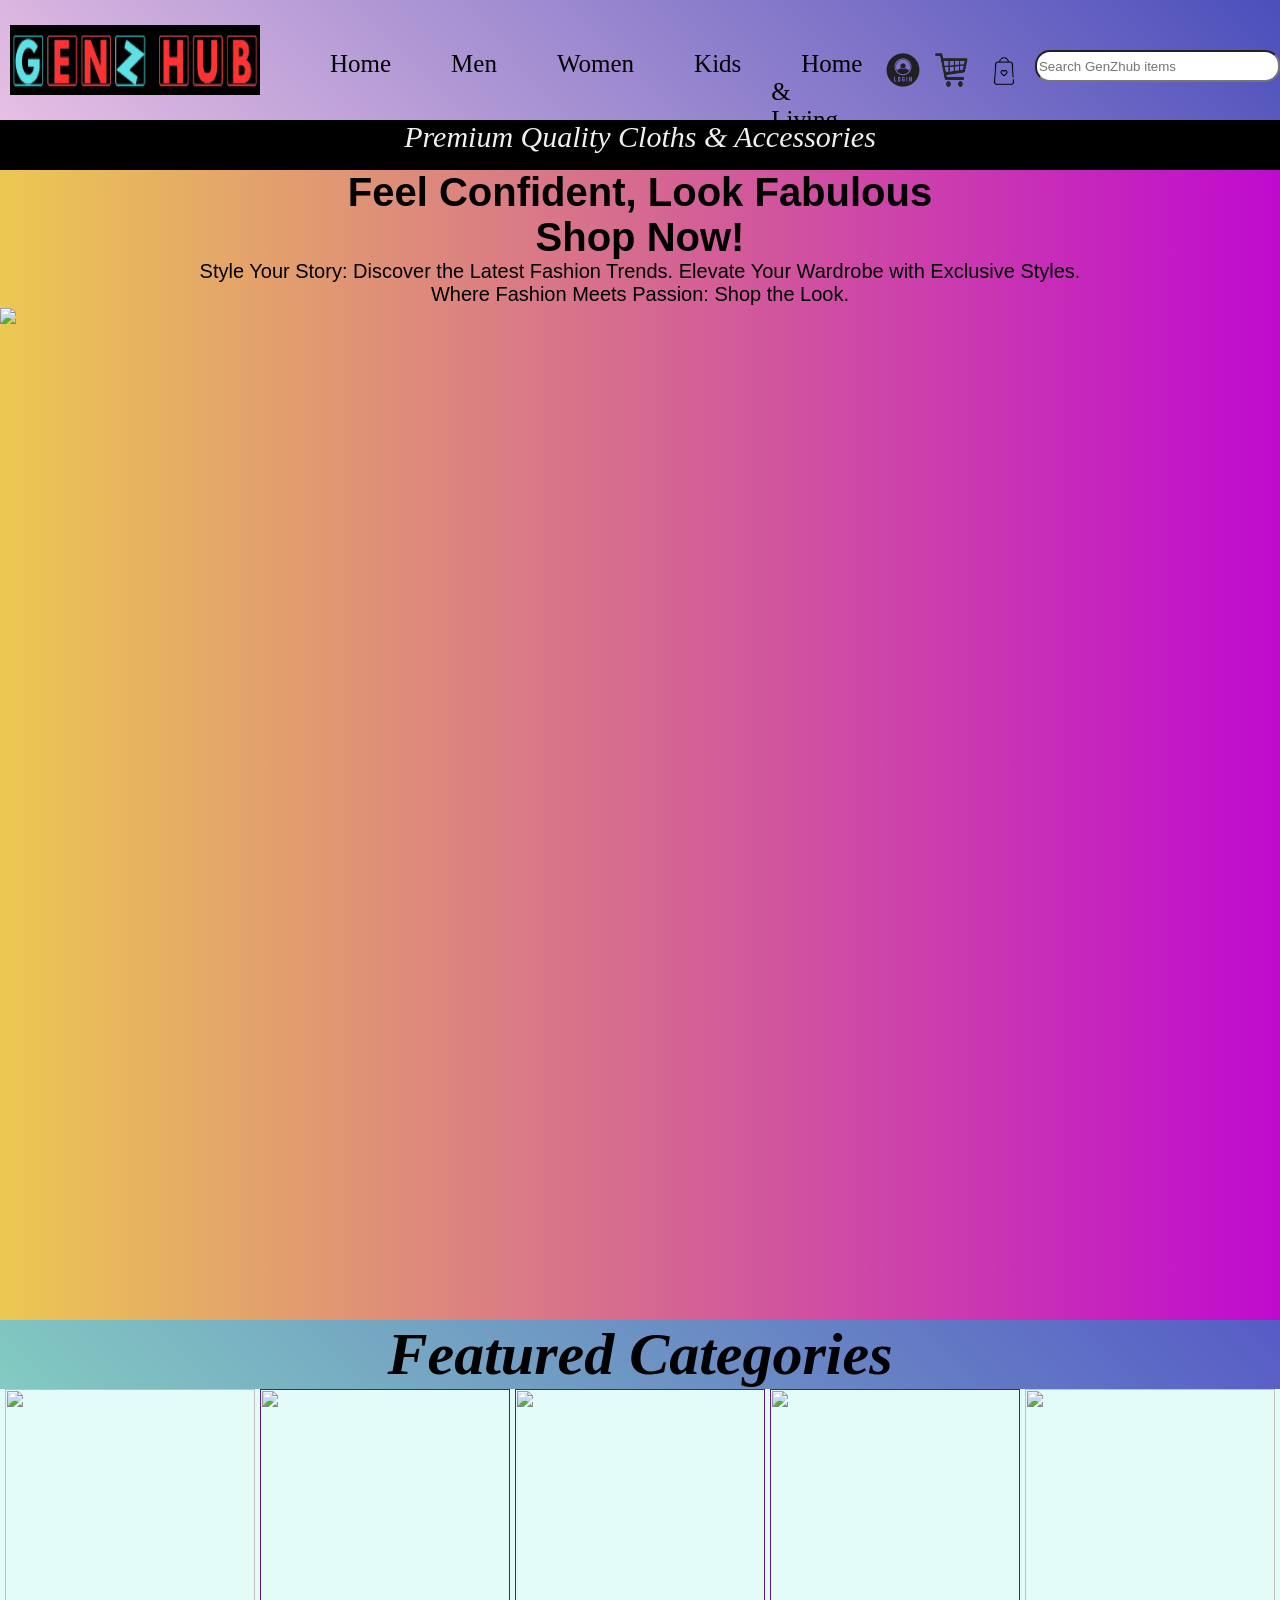
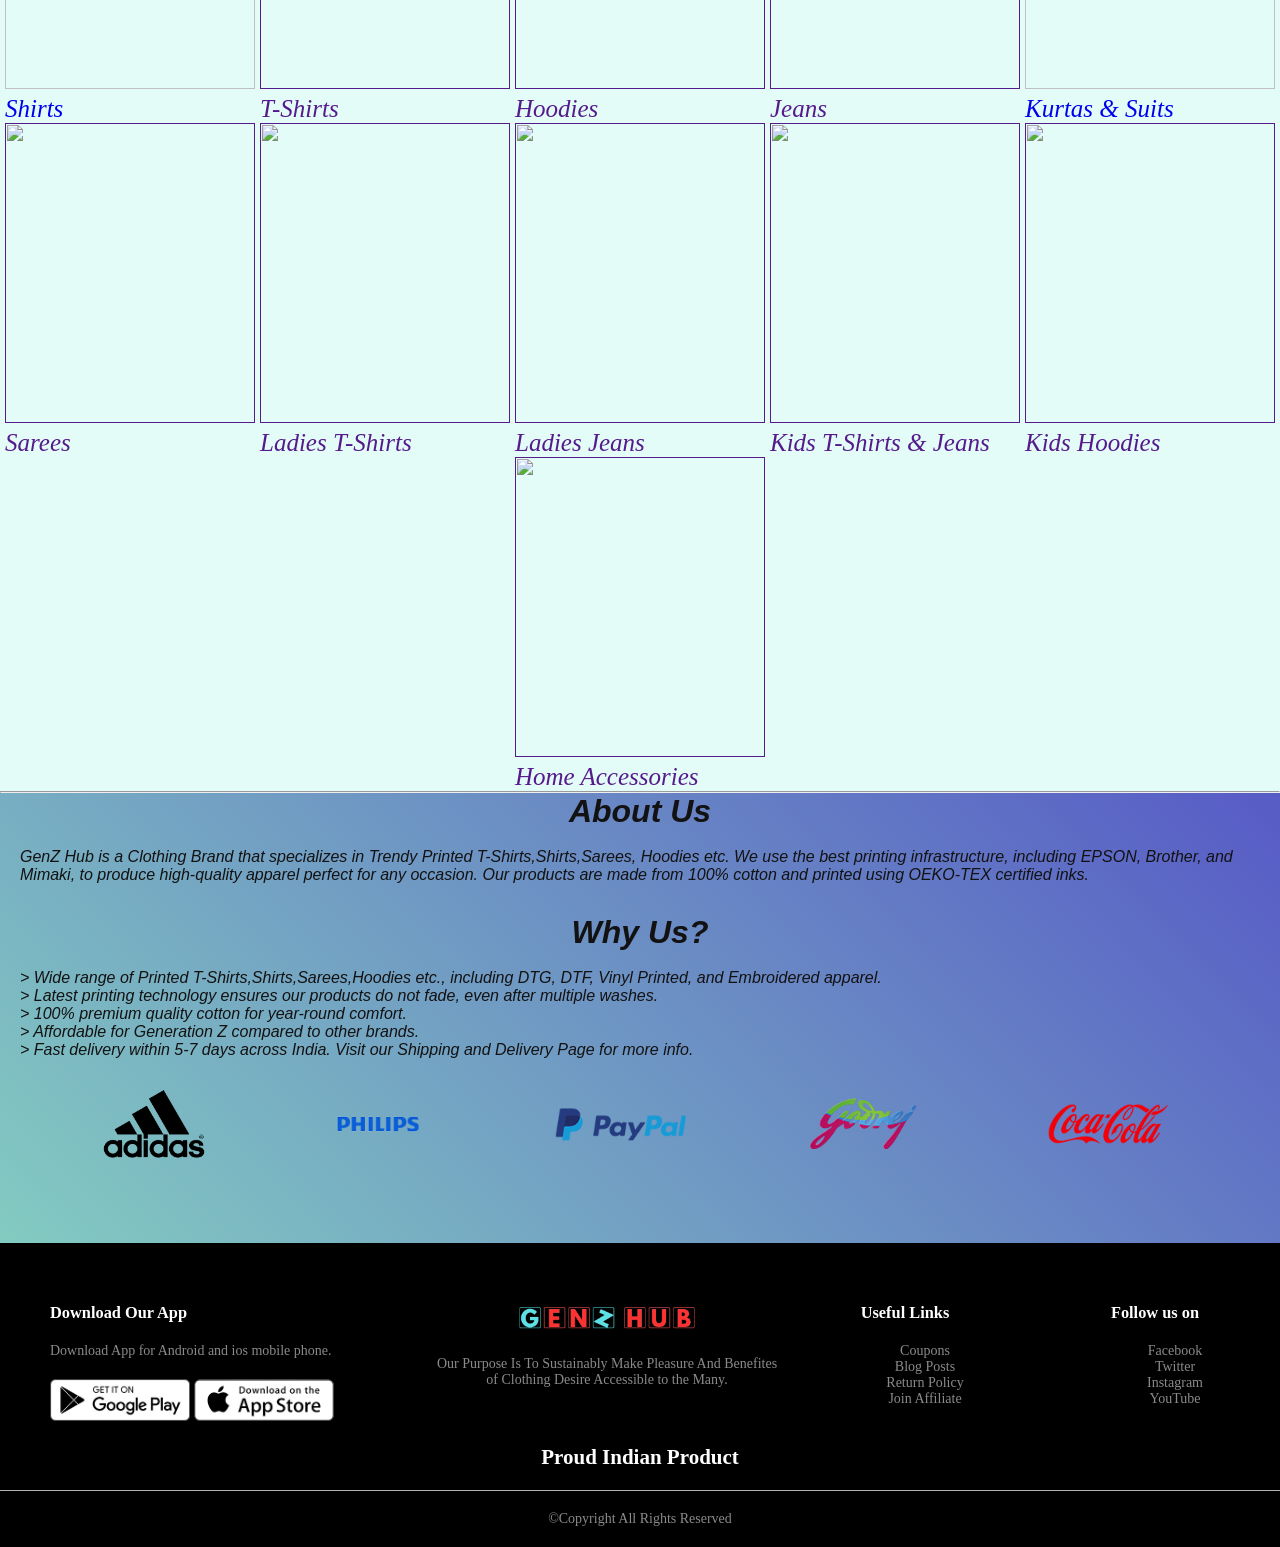
==== index.html @ b33c732b "Update" ====
<!DOCTYPE html>
<html lang="en">

<head>
    <meta charset="UTF-8">
    <meta name="viewport" content="width=device-width, initial-scale=1.0">
    <title>GenZHub - Premium Design T-shirts</title>
    <link rel="stylesheet" href="index.css">
</head>

<body>
    <header id="id1">
        <div id="navbar2">
            <a href="GenZhub.html"><img id="logo" src="5.png"></a>
            <nav>
                <ul id="menu1">
                    <li><a class="home" href="index.html">Home</a></li>
                    <li><a class="home" href="men.html">Men</a></li>
                    <li><a class="home" href="women.html">Women</a></li>
                    <li><a class="home" href="kids.html">Kids</a></li>
                    <li><a class="home" href="home&living.html">Home & Living</a></li>
                </ul>
            </nav>
            <nav>
                <ul id="navbar3">
                    <li><a href="http://localhost/new/">
                            <img src="1.png" width="50">
                        </a></li>
                    <li><a href="my_cart.html">
                            <img src="2.png" width="50" height="50">
                        </a></li>
                    <li><a
                         href="wishlist.html">
                            <img src="3.png" width="52">
                        </a></li>
                </ul>
            </nav>
            <input type="text" id="i1" placeholder="Search GenZhub items">
            <button id="b1">Search</button>
            <a href="http://localhost/new/index.php">Log out</a>
        </div>

    </header>
    <!---------------------main------------------>
    <main id="main">
        <div class="featured">
            <i> Premium Quality Cloths & Accessories</i>
        </div>
        <div class="row">
            <h1 class="id4">Feel Confident, Look Fabulous
                <br>Shop Now!
            </h1>
            <p class="id4">Style Your Story: Discover the Latest Fashion Trends.
                Elevate Your Wardrobe with Exclusive Styles. <br>
                Where Fashion Meets Passion: Shop the Look.</p>
            <img src="6.jpg" width="100%">
        </div>
        <div class="id3">
            <h1><i>Featured Categories</i></h1>
        </div>

        <div id="product-grid">
            <a href="shirts.html">
                <img class="myclass" src="https://m.media-amazon.com/images/I/71+jpJX2+qL._AC_UY1100_.jpg">
                <br>Shirts
            </a>
            <a href="">
                <img class="myclass"
                    src="https://ramrajcotton.in/cdn/shop/products/2_5b94ee48-ebd3-43de-b2f4-6caaf5db71ed.jpg?v=1677143516">
                <br>T-Shirts
            </a>
            <a href="">
                <img class="myclass"
                    src="https://images-eu.ssl-images-amazon.com/images/I/71rmM69WmmL._AC_SR462,693_.jpg">
                <br>Hoodies
            </a>
            <a href="">
                <img class="myclass" src="https://www.tistabene.com/cdn/shop/products/MJS-0018A.jpg?v=1694077964">
                <br>Jeans
            </a>
            <a href="kurta.html">
                <img class="myclass"
                    src="https://cdn.shopify.com/s/files/1/0341/4805/7228/files/img_1_1_2d944383-11a7-46da-ab8d-4f90c5c8c92b.webp?v=1720776813">
                <br>Kurtas & Suits
            </a>
            <a href="">
                <img class="myclass"
                    src="https://assets2.andaazfashion.com/media/catalog/product/cache/1/image/800x1200/a12781a7f2ccb3d663f7fd01e1bd2e4e/e/m/embroidered-silk-teal-green-saree-sarv145314-1.jpg">
                <br>Sarees
            </a>
            <a href="">
                <img class="myclass"
                    src="https://www.jiomart.com/images/product/original/rvyj34k1vx/fabflee-women-black-typographic-pure-cotton-tshirt-xs-product-images-rvyj34k1vx-0-202208281447.jpg?im=Resize=(500,630)">
                <br>Ladies T-Shirts
            </a>
            <a href="">
                <img class="myclass" src="https://fcity.in/images/products/41993285/yaoe1_512.jpg">
                <br>Ladies Jeans
            </a>
            <a href="">
                <img class="myclass"
                    src="https://img.tatacliq.com/images/i15//1348Wx2000H/MP000000020275181_1348Wx2000H_202311301240091.jpeg">
                <br>Kids T-Shirts & Jeans
            </a>
            <a href="">
                <img class="myclass" src="https://m.media-amazon.com/images/I/81UfYx4QLkL._AC_UY1100_.jpg">
                <br>Kids Hoodies
            </a>
            <a href="">
                <img class="myclass" src="https://www.worthingcourtblog.com/wp-content/uploads/2022/07/1-1-14.jpg">
                <br>Home Accessories
            </a>
        </div>
        <hr>
        <div id="header4">
            <h1 style="text-align: center;">About Us</h1>
            <br>
            <p class="des">GenZ Hub is a Clothing Brand that specializes in Trendy Printed T-Shirts,Shirts,Sarees,
                Hoodies etc. We
                use the best
                printing infrastructure, including EPSON, Brother, and Mimaki, to produce high-quality apparel perfect
                for
                any occasion. Our products are made from 100% cotton and printed using OEKO-TEX certified inks.</p>

            <h1 style="text-align: center; margin-top: 30px;">Why Us?</h1>
            <br>
            <p class="des">
                > Wide range of Printed T-Shirts,Shirts,Sarees,Hoodies etc., including DTG, DTF, Vinyl Printed, and
                Embroidered
                apparel.<br>
                > Latest printing technology ensures our products do not fade, even after multiple washes.<br>
                > 100% premium quality cotton for year-round comfort.<br>
                > Affordable for Generation Z compared to other brands.<br>
                > Fast delivery within 5-7 days across India. Visit our Shipping and Delivery Page for more info.
            </p>
            <div id="logo1">
                <img src="adidas-logo.png">
                <img src="logo-philips.png" >
                <img src="logo-paypal.png" >
                <img src="logo-godrej.png">
                <img src="logo-coca-cola.png">
            </div>
        </div>
    </main>
    <!------------------- footer ----------------->
    <footer id="footer">
        <div class="container">
            <div class="foot">
                <div class="footer-col-1">
                    <h3>Download Our App</h3>
                    <p>Download App for Android and ios mobile phone.</p>
                    <div class="app-logo">
                        <img src="play-store.png">
                        <img src="app-store.png">
                    </div>
                </div>
                <div class="footer-col-2">
                    <img src="5.png">
                    <p>Our Purpose Is To Sustainably Make Pleasure And Benefites of Clothing Desire Accessible to the
                        Many.</p>
                </div>
                <div class="footer-col-3">
                    <h3>Useful Links</h3>
                    <ul>
                        <li>Coupons</li>
                        <li>Blog Posts</li>
                        <li>Return Policy</li>
                        <li>Join Affiliate</li>
                    </ul>
                </div>
                <div class="footer-col-4">
                    <h3>Follow us on</h3>
                    <ul>
                        <li>Facebook</li>
                        <li>Twitter</li>
                        <li>Instagram</li>
                        <li>YouTube</li>
                    </ul>
                </div>
            </div>
            <h2 id="proud">Proud Indian Product</h2>
            <hr>
            <p class="copyright">&#169;Copyright All Rights Reserved</p>
        </div>

    </footer>
</body>

</html>
---- index.css ----
*{
    margin: 0;
}
#id1{
    width: 100%;
}
#navbar2{
    background-image: linear-gradient(45deg,rgb(231, 191, 227),rgb(75, 79, 187));
    height: 120px;
    display: flex;
    width: 100%;
    justify-content: flex-start;
}
#logo{
    height: 70px;
    width: 250px;
    margin-top: 25px;
    margin-left: 10px;
}
.home{
    text-decoration: none;
    color: black;
    font-size: 25px;
    padding: 30px;
}
#navbar3{
    margin-top: 35px;
    display: flex;
    padding: 10px;
    text-decoration: none;
    color: black;
    padding-right: 5px;
    font-size: 20px;
}
#i1{
    height: 26px;
    margin-top: 50px;
    padding-right: 70px;
    border-radius: 15px;
}
#b1{
    color: rgb(215, 212, 212);
    background-color: rgb(2, 8, 14);
    height: 30px;
    margin-top: 50px ;
    border-radius: 15px;
}
.featured{
    background-color: black;
    color: rgb(242, 239, 239);
    text-align: center;
    height: 50px;
    font-size: 30px;
}
#main{
    background-color: white;
    width: 100%;
}
#header4{
    background-image: linear-gradient(45deg,rgb(131, 203, 193),rgb(87, 91, 198));
    color: rgb(19, 18, 18);
    height: 450px;
    width: 100%;
    font-weight: 500;
    font-style: italic;
    font-family: 'Segoe UI', Tahoma, Geneva, Verdana, sans-serif;
}
#menu1{
    display: flex;
    margin-top: 50px;
}
#product-grid{
    font-size: 25px;
    font-style: italic;
    background-color: rgb(227, 252, 248);
    display: flex;
    width: 100%;
    justify-content:space-evenly;
    flex-wrap: wrap;
}
#product-grid a{
    text-decoration: none;
}
.myclass{
    height: 300px;
    width: 250px;
}
#heading4{
    text-align: left;
    padding-left: 60px;
}
.id4{
    font-family: 'Trebuchet MS', 'Lucida Sans Unicode', 'Lucida Grande', 'Lucida Sans', Arial, sans-serif;
    text-align: center;
}
.row{
    background-image: linear-gradient(90deg,rgb(236, 200, 82),rgb(191, 10, 207));
    font-size: 20px;
    height: 1150px;
}
.id3{
    text-align: center;
    font-size: 30px;
    background-image: linear-gradient(45deg,rgb(131, 203, 193),rgb(87, 91, 198));
}
#footer2{
    height: 300px;
    color: white;
    background-color: black;
}
#footer{
    background: #000;
    color: #8a8a8a;
    font-size: 14px;
    padding: 60px 0 20px;
}
.foot{
    display: flex;
}
#footer p{
    color: #8a8a8a;
}
#footer h3{
    color: #fff;
    margin-bottom: 20px;
}
.footer-col-1,.footer-col-2,.footer-col-3,.footer-col-4{
    min-width: 250px;
    margin-bottom: 20px;
}
.footer-col-1{
    flex-basis: 30%;
    padding-left: 50px;
}
.footer-col-2{
    flex: 1;
    text-align: center;
}
.footer-col-2 img{
    width: 180px;
    margin-bottom: 20px;
}
.footer-col-3,.footer-col-4{
    flex-basis: 10%;
    text-align: center;
}
ul{
    list-style-type:none;
}
.app-logo{
    margin-top: 20px;
}
.app-logo img{
    width: 140px;
}
.container hr{
    border: none;
    background: #b5b5b5;
    height: 1px;
    margin: 20px 0;
}
.copyright{
    text-align: center;
}
#proud{
    text-align: center;
    color: #fff;
}
.des{
    margin-left: 20px;
}
#logo1{
    height: 70px;
    margin-top: 30px;
    width: 100%;
    display: flex;
    justify-content: space-evenly;
}
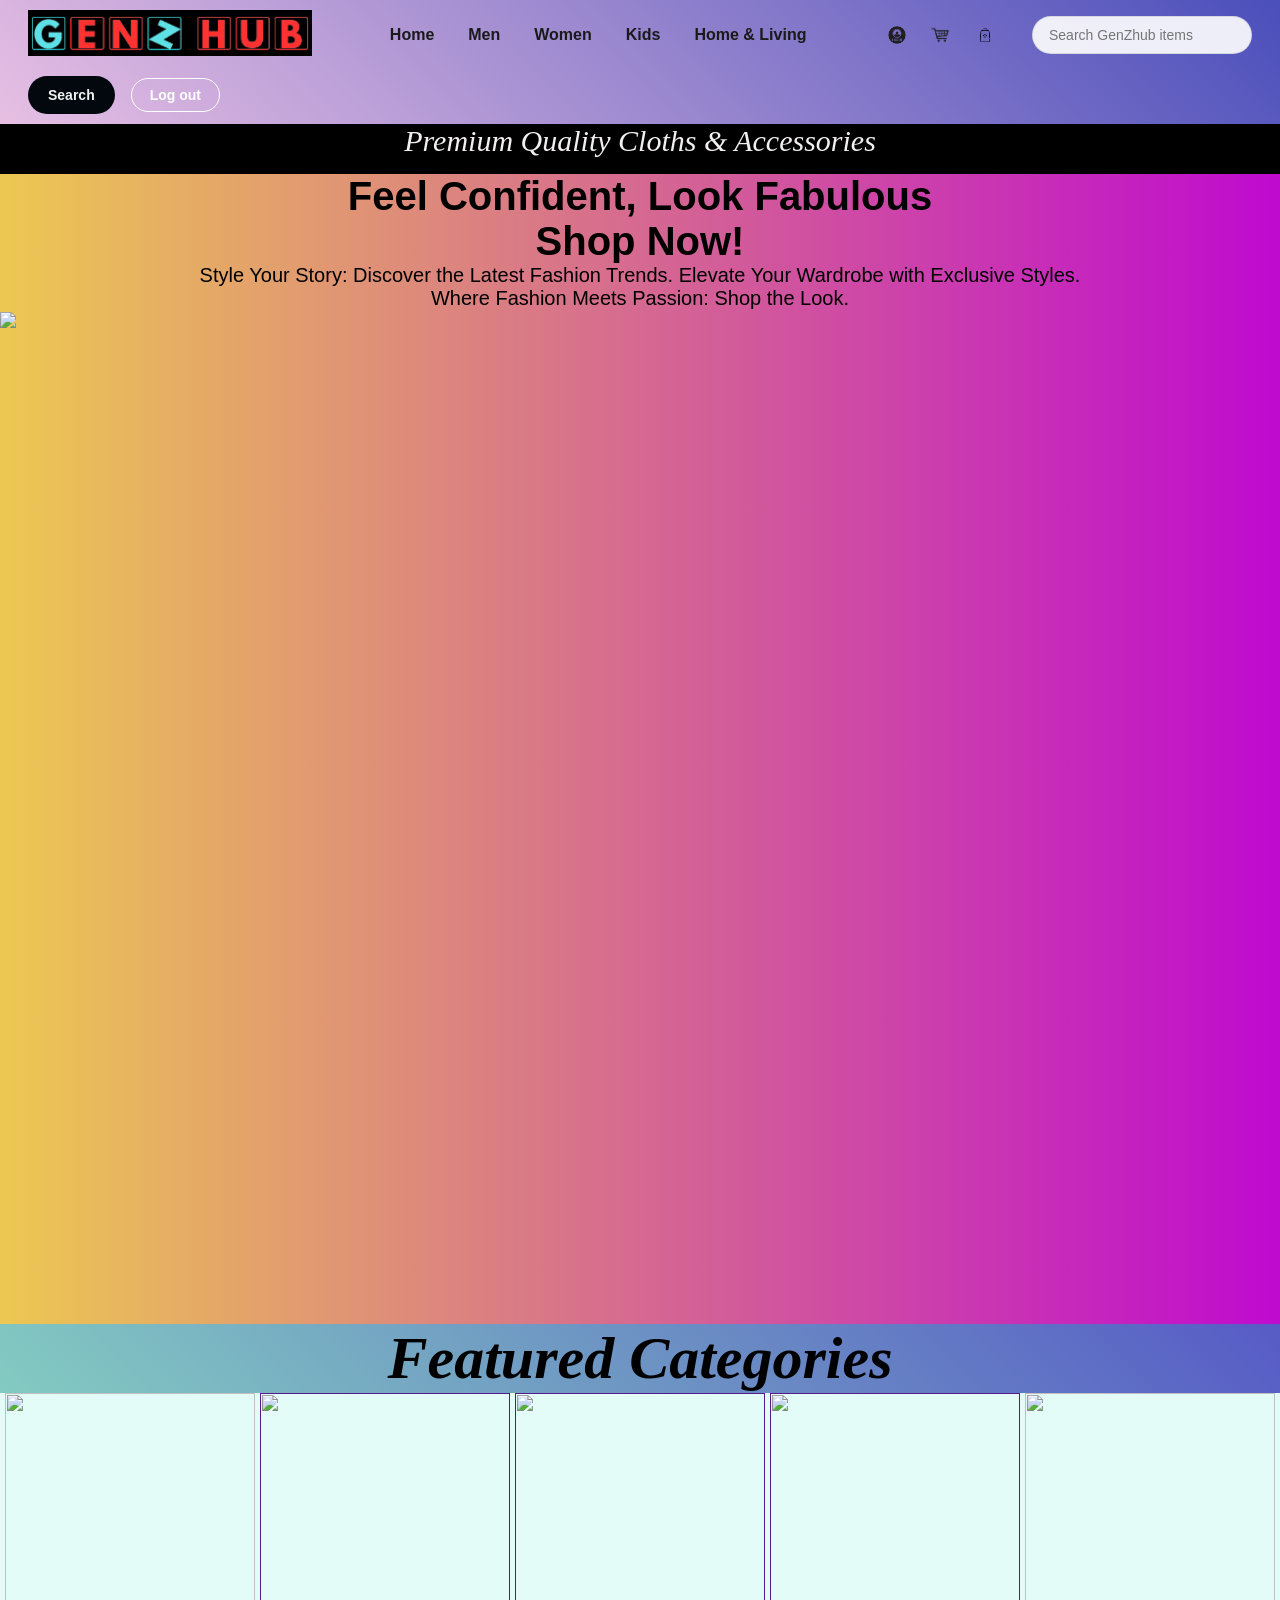
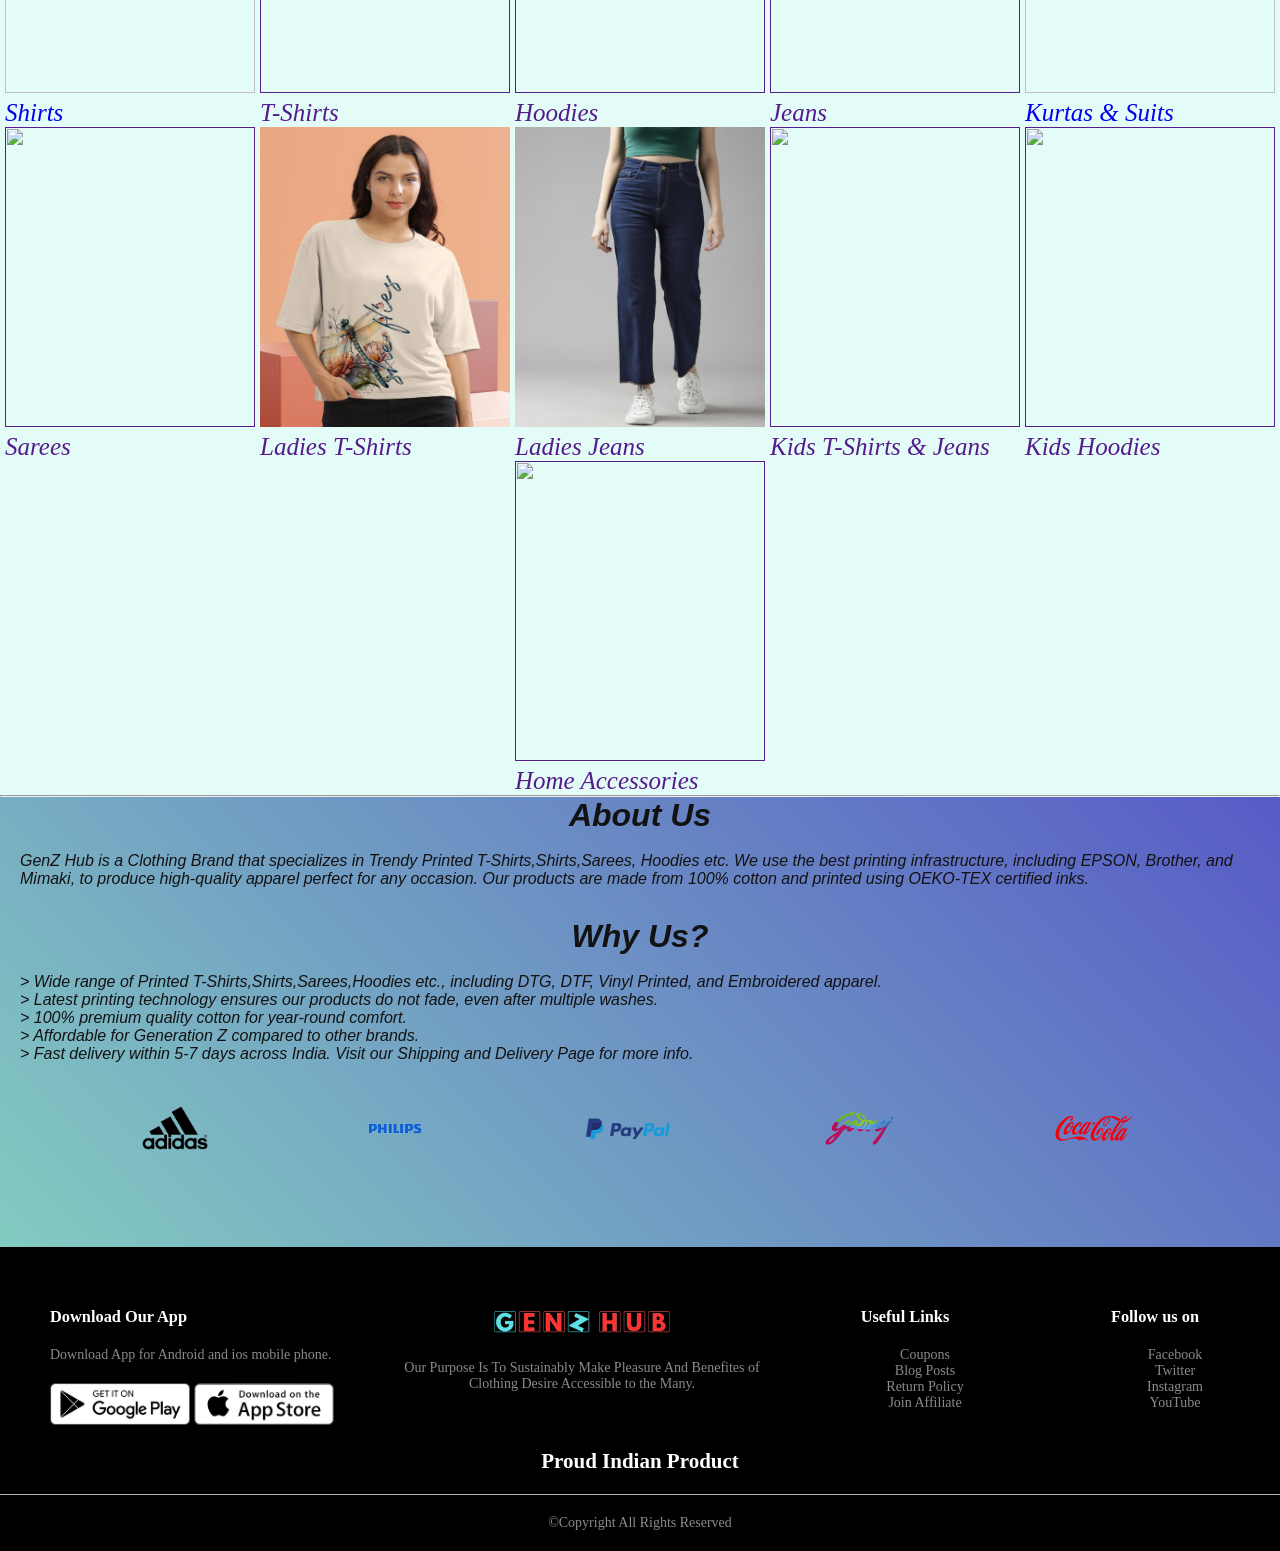
==== commit 114141f6: "Add files via upload" ====
--- a/index.html
+++ b/index.html
@@ -1,189 +1,189 @@
-<!DOCTYPE html>
-<html lang="en">
-
-<head>
-    <meta charset="UTF-8">
-    <meta name="viewport" content="width=device-width, initial-scale=1.0">
-    <title>GenZHub - Premium Design T-shirts</title>
-    <link rel="stylesheet" href="index.css">
-</head>
-
-<body>
-    <header id="id1">
-        <div id="navbar2">
-            <a href="GenZhub.html"><img id="logo" src="5.png"></a>
-            <nav>
-                <ul id="menu1">
-                    <li><a class="home" href="index.html">Home</a></li>
-                    <li><a class="home" href="men.html">Men</a></li>
-                    <li><a class="home" href="women.html">Women</a></li>
-                    <li><a class="home" href="kids.html">Kids</a></li>
-                    <li><a class="home" href="home&living.html">Home & Living</a></li>
-                </ul>
-            </nav>
-            <nav>
-                <ul id="navbar3">
-                    <li><a href="http://localhost/new/">
-                            <img src="1.png" width="50">
-                        </a></li>
-                    <li><a href="my_cart.html">
-                            <img src="2.png" width="50" height="50">
-                        </a></li>
-                    <li><a
-                         href="wishlist.html">
-                            <img src="3.png" width="52">
-                        </a></li>
-                </ul>
-            </nav>
-            <input type="text" id="i1" placeholder="Search GenZhub items">
-            <button id="b1">Search</button>
-            <a href="http://localhost/new/index.php">Log out</a>
-        </div>
-
-    </header>
-    <!---------------------main------------------>
-    <main id="main">
-        <div class="featured">
-            <i> Premium Quality Cloths & Accessories</i>
-        </div>
-        <div class="row">
-            <h1 class="id4">Feel Confident, Look Fabulous
-                <br>Shop Now!
-            </h1>
-            <p class="id4">Style Your Story: Discover the Latest Fashion Trends.
-                Elevate Your Wardrobe with Exclusive Styles. <br>
-                Where Fashion Meets Passion: Shop the Look.</p>
-            <img src="6.jpg" width="100%">
-        </div>
-        <div class="id3">
-            <h1><i>Featured Categories</i></h1>
-        </div>
-
-        <div id="product-grid">
-            <a href="shirts.html">
-                <img class="myclass" src="https://m.media-amazon.com/images/I/71+jpJX2+qL._AC_UY1100_.jpg">
-                <br>Shirts
-            </a>
-            <a href="">
-                <img class="myclass"
-                    src="https://ramrajcotton.in/cdn/shop/products/2_5b94ee48-ebd3-43de-b2f4-6caaf5db71ed.jpg?v=1677143516">
-                <br>T-Shirts
-            </a>
-            <a href="">
-                <img class="myclass"
-                    src="https://images-eu.ssl-images-amazon.com/images/I/71rmM69WmmL._AC_SR462,693_.jpg">
-                <br>Hoodies
-            </a>
-            <a href="">
-                <img class="myclass" src="https://www.tistabene.com/cdn/shop/products/MJS-0018A.jpg?v=1694077964">
-                <br>Jeans
-            </a>
-            <a href="kurta.html">
-                <img class="myclass"
-                    src="https://cdn.shopify.com/s/files/1/0341/4805/7228/files/img_1_1_2d944383-11a7-46da-ab8d-4f90c5c8c92b.webp?v=1720776813">
-                <br>Kurtas & Suits
-            </a>
-            <a href="">
-                <img class="myclass"
-                    src="https://assets2.andaazfashion.com/media/catalog/product/cache/1/image/800x1200/a12781a7f2ccb3d663f7fd01e1bd2e4e/e/m/embroidered-silk-teal-green-saree-sarv145314-1.jpg">
-                <br>Sarees
-            </a>
-            <a href="">
-                <img class="myclass"
-                    src="https://www.jiomart.com/images/product/original/rvyj34k1vx/fabflee-women-black-typographic-pure-cotton-tshirt-xs-product-images-rvyj34k1vx-0-202208281447.jpg?im=Resize=(500,630)">
-                <br>Ladies T-Shirts
-            </a>
-            <a href="">
-                <img class="myclass" src="https://fcity.in/images/products/41993285/yaoe1_512.jpg">
-                <br>Ladies Jeans
-            </a>
-            <a href="">
-                <img class="myclass"
-                    src="https://img.tatacliq.com/images/i15//1348Wx2000H/MP000000020275181_1348Wx2000H_202311301240091.jpeg">
-                <br>Kids T-Shirts & Jeans
-            </a>
-            <a href="">
-                <img class="myclass" src="https://m.media-amazon.com/images/I/81UfYx4QLkL._AC_UY1100_.jpg">
-                <br>Kids Hoodies
-            </a>
-            <a href="">
-                <img class="myclass" src="https://www.worthingcourtblog.com/wp-content/uploads/2022/07/1-1-14.jpg">
-                <br>Home Accessories
-            </a>
-        </div>
-        <hr>
-        <div id="header4">
-            <h1 style="text-align: center;">About Us</h1>
-            <br>
-            <p class="des">GenZ Hub is a Clothing Brand that specializes in Trendy Printed T-Shirts,Shirts,Sarees,
-                Hoodies etc. We
-                use the best
-                printing infrastructure, including EPSON, Brother, and Mimaki, to produce high-quality apparel perfect
-                for
-                any occasion. Our products are made from 100% cotton and printed using OEKO-TEX certified inks.</p>
-
-            <h1 style="text-align: center; margin-top: 30px;">Why Us?</h1>
-            <br>
-            <p class="des">
-                > Wide range of Printed T-Shirts,Shirts,Sarees,Hoodies etc., including DTG, DTF, Vinyl Printed, and
-                Embroidered
-                apparel.<br>
-                > Latest printing technology ensures our products do not fade, even after multiple washes.<br>
-                > 100% premium quality cotton for year-round comfort.<br>
-                > Affordable for Generation Z compared to other brands.<br>
-                > Fast delivery within 5-7 days across India. Visit our Shipping and Delivery Page for more info.
-            </p>
-            <div id="logo1">
-                <img src="adidas-logo.png">
-                <img src="logo-philips.png" >
-                <img src="logo-paypal.png" >
-                <img src="logo-godrej.png">
-                <img src="logo-coca-cola.png">
-            </div>
-        </div>
-    </main>
-    <!------------------- footer ----------------->
-    <footer id="footer">
-        <div class="container">
-            <div class="foot">
-                <div class="footer-col-1">
-                    <h3>Download Our App</h3>
-                    <p>Download App for Android and ios mobile phone.</p>
-                    <div class="app-logo">
-                        <img src="play-store.png">
-                        <img src="app-store.png">
-                    </div>
-                </div>
-                <div class="footer-col-2">
-                    <img src="5.png">
-                    <p>Our Purpose Is To Sustainably Make Pleasure And Benefites of Clothing Desire Accessible to the
-                        Many.</p>
-                </div>
-                <div class="footer-col-3">
-                    <h3>Useful Links</h3>
-                    <ul>
-                        <li>Coupons</li>
-                        <li>Blog Posts</li>
-                        <li>Return Policy</li>
-                        <li>Join Affiliate</li>
-                    </ul>
-                </div>
-                <div class="footer-col-4">
-                    <h3>Follow us on</h3>
-                    <ul>
-                        <li>Facebook</li>
-                        <li>Twitter</li>
-                        <li>Instagram</li>
-                        <li>YouTube</li>
-                    </ul>
-                </div>
-            </div>
-            <h2 id="proud">Proud Indian Product</h2>
-            <hr>
-            <p class="copyright">&#169;Copyright All Rights Reserved</p>
-        </div>
-
-    </footer>
-</body>
-
+<!DOCTYPE html>
+<html lang="en">
+
+<head>
+    <meta charset="UTF-8">
+    <meta name="viewport" content="width=device-width, initial-scale=1.0">
+    <title>GenZHub - Premium Design T-shirts</title>
+    <link rel="stylesheet" href="index.css">
+</head>
+
+<body>
+    <header id="id1">
+        <div id="navbar2">
+            <a href="GenZhub.html"><img id="logo" src="5.png"></a>
+            <nav>
+                <ul id="menu1">
+                    <li><a class="home" href="index.html">Home</a></li>
+                    <li><a class="home" href="men.html">Men</a></li>
+                    <li><a class="home" href="women.html">Women</a></li>
+                    <li><a class="home" href="kids.html">Kids</a></li>
+                    <li><a class="home" href="home&living.html">Home & Living</a></li>
+                </ul>
+            </nav>
+            <nav>
+                <ul id="navbar3">
+                    <li><a href="http://localhost/new/">
+                            <img src="1.png" width="50">
+                        </a></li>
+                    <li><a href="my_cart.html">
+                            <img src="2.png" width="50" height="50">
+                        </a></li>
+                    <li><a
+                         href="wishlist.html">
+                            <img src="3.png" width="52">
+                        </a></li>
+                </ul>
+            </nav>
+            <input type="text" id="i1" placeholder="Search GenZhub items">
+            <button id="b1">Search</button>
+            <a href="http://localhost/new/index.php">Log out</a>
+        </div>
+
+    </header>
+    <!---------------------main------------------>
+    <main id="main">
+        <div class="featured">
+            <i> Premium Quality Cloths & Accessories</i>
+        </div>
+        <div class="row">
+            <h1 class="id4">Feel Confident, Look Fabulous
+                <br>Shop Now!
+            </h1>
+            <p class="id4">Style Your Story: Discover the Latest Fashion Trends.
+                Elevate Your Wardrobe with Exclusive Styles. <br>
+                Where Fashion Meets Passion: Shop the Look.</p>
+            <img src="6.jpg" width="100%">
+        </div>
+        <div class="id3">
+            <h1><i>Featured Categories</i></h1>
+        </div>
+
+        <div id="product-grid">
+            <a href="shirts.html">
+                <img class="myclass" src="https://m.media-amazon.com/images/I/71+jpJX2+qL._AC_UY1100_.jpg">
+                <br>Shirts
+            </a>
+            <a href="">
+                <img class="myclass"
+                    src="https://ramrajcotton.in/cdn/shop/products/2_5b94ee48-ebd3-43de-b2f4-6caaf5db71ed.jpg?v=1677143516">
+                <br>T-Shirts
+            </a>
+            <a href="">
+                <img class="myclass"
+                    src="https://images-eu.ssl-images-amazon.com/images/I/71rmM69WmmL._AC_SR462,693_.jpg">
+                <br>Hoodies
+            </a>
+            <a href="">
+                <img class="myclass" src="https://www.tistabene.com/cdn/shop/products/MJS-0018A.jpg?v=1694077964">
+                <br>Jeans
+            </a>
+            <a href="kurta.html">
+                <img class="myclass"
+                    src="https://cdn.shopify.com/s/files/1/0341/4805/7228/files/img_1_1_2d944383-11a7-46da-ab8d-4f90c5c8c92b.webp?v=1720776813">
+                <br>Kurtas & Suits
+            </a>
+            <a href="">
+                <img class="myclass"
+                    src="https://assets2.andaazfashion.com/media/catalog/product/cache/1/image/800x1200/a12781a7f2ccb3d663f7fd01e1bd2e4e/e/m/embroidered-silk-teal-green-saree-sarv145314-1.jpg">
+                <br>Sarees
+            </a>
+            <a href="">
+                <img class="myclass"
+                    src="girls_tshirt.jpg">
+                <br>Ladies T-Shirts
+            </a>
+            <a href="">
+                <img class="myclass" src="ladies_jeans.jpg">
+                <br>Ladies Jeans
+            </a>
+            <a href="">
+                <img class="myclass"
+                    src="https://img.tatacliq.com/images/i15//1348Wx2000H/MP000000020275181_1348Wx2000H_202311301240091.jpeg">
+                <br>Kids T-Shirts & Jeans
+            </a>
+            <a href="">
+                <img class="myclass" src="https://m.media-amazon.com/images/I/81UfYx4QLkL._AC_UY1100_.jpg">
+                <br>Kids Hoodies
+            </a>
+            <a href="">
+                <img class="myclass" src="https://www.worthingcourtblog.com/wp-content/uploads/2022/07/1-1-14.jpg">
+                <br>Home Accessories
+            </a>
+        </div>
+        <hr>
+        <div id="header4">
+            <h1 style="text-align: center;">About Us</h1>
+            <br>
+            <p class="des">GenZ Hub is a Clothing Brand that specializes in Trendy Printed T-Shirts,Shirts,Sarees,
+                Hoodies etc. We
+                use the best
+                printing infrastructure, including EPSON, Brother, and Mimaki, to produce high-quality apparel perfect
+                for
+                any occasion. Our products are made from 100% cotton and printed using OEKO-TEX certified inks.</p>
+
+            <h1 style="text-align: center; margin-top: 30px;">Why Us?</h1>
+            <br>
+            <p class="des">
+                > Wide range of Printed T-Shirts,Shirts,Sarees,Hoodies etc., including DTG, DTF, Vinyl Printed, and
+                Embroidered
+                apparel.<br>
+                > Latest printing technology ensures our products do not fade, even after multiple washes.<br>
+                > 100% premium quality cotton for year-round comfort.<br>
+                > Affordable for Generation Z compared to other brands.<br>
+                > Fast delivery within 5-7 days across India. Visit our Shipping and Delivery Page for more info.
+            </p>
+            <div id="logo1">
+                <img src="adidas-logo.png">
+                <img src="logo-philips.png" >
+                <img src="logo-paypal.png" >
+                <img src="logo-godrej.png">
+                <img src="logo-coca-cola.png">
+            </div>
+        </div>
+    </main>
+    <!------------------- footer ----------------->
+    <footer id="footer">
+        <div class="container">
+            <div class="foot">
+                <div class="footer-col-1">
+                    <h3>Download Our App</h3>
+                    <p>Download App for Android and ios mobile phone.</p>
+                    <div class="app-logo">
+                        <img src="play-store.png">
+                        <img src="app-store.png">
+                    </div>
+                </div>
+                <div class="footer-col-2">
+                    <img src="5.png">
+                    <p>Our Purpose Is To Sustainably Make Pleasure And Benefites of Clothing Desire Accessible to the
+                        Many.</p>
+                </div>
+                <div class="footer-col-3">
+                    <h3>Useful Links</h3>
+                    <ul>
+                        <li>Coupons</li>
+                        <li>Blog Posts</li>
+                        <li>Return Policy</li>
+                        <li>Join Affiliate</li>
+                    </ul>
+                </div>
+                <div class="footer-col-4">
+                    <h3>Follow us on</h3>
+                    <ul>
+                        <li>Facebook</li>
+                        <li>Twitter</li>
+                        <li>Instagram</li>
+                        <li>YouTube</li>
+                    </ul>
+                </div>
+            </div>
+            <h2 id="proud">Proud Indian Product</h2>
+            <hr>
+            <p class="copyright">&#169;Copyright All Rights Reserved</p>
+        </div>
+
+    </footer>
+</body>
+
 </html>
--- a/index.css
+++ b/index.css
@@ -1,179 +1,252 @@
-*{
-    margin: 0;
-}
-#id1{
-    width: 100%;
-}
-#navbar2{
-    background-image: linear-gradient(45deg,rgb(231, 191, 227),rgb(75, 79, 187));
-    height: 120px;
-    display: flex;
-    width: 100%;
-    justify-content: flex-start;
-}
-#logo{
-    height: 70px;
-    width: 250px;
-    margin-top: 25px;
-    margin-left: 10px;
-}
-.home{
-    text-decoration: none;
-    color: black;
-    font-size: 25px;
-    padding: 30px;
-}
-#navbar3{
-    margin-top: 35px;
-    display: flex;
-    padding: 10px;
-    text-decoration: none;
-    color: black;
-    padding-right: 5px;
-    font-size: 20px;
-}
-#i1{
-    height: 26px;
-    margin-top: 50px;
-    padding-right: 70px;
-    border-radius: 15px;
-}
-#b1{
-    color: rgb(215, 212, 212);
-    background-color: rgb(2, 8, 14);
-    height: 30px;
-    margin-top: 50px ;
-    border-radius: 15px;
-}
-.featured{
-    background-color: black;
-    color: rgb(242, 239, 239);
-    text-align: center;
-    height: 50px;
-    font-size: 30px;
-}
-#main{
-    background-color: white;
-    width: 100%;
-}
-#header4{
-    background-image: linear-gradient(45deg,rgb(131, 203, 193),rgb(87, 91, 198));
-    color: rgb(19, 18, 18);
-    height: 450px;
-    width: 100%;
-    font-weight: 500;
-    font-style: italic;
-    font-family: 'Segoe UI', Tahoma, Geneva, Verdana, sans-serif;
-}
-#menu1{
-    display: flex;
-    margin-top: 50px;
-}
-#product-grid{
-    font-size: 25px;
-    font-style: italic;
-    background-color: rgb(227, 252, 248);
-    display: flex;
-    width: 100%;
-    justify-content:space-evenly;
-    flex-wrap: wrap;
-}
-#product-grid a{
-    text-decoration: none;
-}
-.myclass{
-    height: 300px;
-    width: 250px;
-}
-#heading4{
-    text-align: left;
-    padding-left: 60px;
-}
-.id4{
-    font-family: 'Trebuchet MS', 'Lucida Sans Unicode', 'Lucida Grande', 'Lucida Sans', Arial, sans-serif;
-    text-align: center;
-}
-.row{
-    background-image: linear-gradient(90deg,rgb(236, 200, 82),rgb(191, 10, 207));
-    font-size: 20px;
-    height: 1150px;
-}
-.id3{
-    text-align: center;
-    font-size: 30px;
-    background-image: linear-gradient(45deg,rgb(131, 203, 193),rgb(87, 91, 198));
-}
-#footer2{
-    height: 300px;
-    color: white;
-    background-color: black;
-}
-#footer{
-    background: #000;
-    color: #8a8a8a;
-    font-size: 14px;
-    padding: 60px 0 20px;
-}
-.foot{
-    display: flex;
-}
-#footer p{
-    color: #8a8a8a;
-}
-#footer h3{
-    color: #fff;
-    margin-bottom: 20px;
-}
-.footer-col-1,.footer-col-2,.footer-col-3,.footer-col-4{
-    min-width: 250px;
-    margin-bottom: 20px;
-}
-.footer-col-1{
-    flex-basis: 30%;
-    padding-left: 50px;
-}
-.footer-col-2{
-    flex: 1;
-    text-align: center;
-}
-.footer-col-2 img{
-    width: 180px;
-    margin-bottom: 20px;
-}
-.footer-col-3,.footer-col-4{
-    flex-basis: 10%;
-    text-align: center;
-}
-ul{
-    list-style-type:none;
-}
-.app-logo{
-    margin-top: 20px;
-}
-.app-logo img{
-    width: 140px;
-}
-.container hr{
-    border: none;
-    background: #b5b5b5;
-    height: 1px;
-    margin: 20px 0;
-}
-.copyright{
-    text-align: center;
-}
-#proud{
-    text-align: center;
-    color: #fff;
-}
-.des{
-    margin-left: 20px;
-}
-#logo1{
-    height: 70px;
-    margin-top: 30px;
-    width: 100%;
-    display: flex;
-    justify-content: space-evenly;
-}
-
+*{
+    margin: 0;
+    box-sizing: border-box;
+}
+html, body{
+    width: 100%;
+    overflow-x: hidden;
+}
+#id1{
+    width: 100%;
+}
+#navbar2{
+    background-image: linear-gradient(45deg,rgb(231, 191, 227),rgb(75, 79, 187));
+    min-height: 80px;
+    display: flex;
+    flex-wrap: wrap;
+    align-items: center;
+    width: 100%;
+    gap: 16px;
+    padding: 10px 28px;
+    box-shadow: 0 2px 10px rgba(0,0,0,0.15);
+    font-family: 'Segoe UI', Tahoma, Geneva, Verdana, sans-serif;
+}
+#logo{
+    height: 46px;
+    width: auto;
+    margin-right: 6px;
+}
+/* groups everything from the icons onward onto the right side of the bar */
+header nav:nth-of-type(2){
+    margin-left: auto;
+    display: flex;
+    align-items: center;
+}
+.home{
+    text-decoration: none;
+    color: #1a1a1a;
+    font-size: 16px;
+    font-weight: 600;
+    padding: 10px 16px;
+    border-radius: 6px;
+    transition: background-color 0.2s ease, color 0.2s ease;
+}
+.home:hover{
+    background-color: rgba(255,255,255,0.3);
+}
+#menu1{
+    display: flex;
+    align-items: center;
+    margin: 0;
+    flex-wrap: wrap;
+    gap: 2px;
+}
+#navbar3{
+    display: flex;
+    align-items: center;
+    gap: 18px;
+    padding: 0;
+    margin: 0 18px 0 0;
+    list-style: none;
+}
+#navbar3 img{
+    display: block;
+    height: 26px;
+    width: 26px;
+    object-fit: contain;
+    transition: transform 0.2s ease, opacity 0.2s ease;
+    cursor: pointer;
+}
+#navbar3 img:hover{
+    transform: translateY(-2px);
+    opacity: 0.75;
+}
+#i1{
+    height: 38px;
+    width: 220px;
+    padding: 0 16px;
+    border-radius: 19px;
+    border: 1px solid rgba(0,0,0,0.1);
+    background-color: rgba(255,255,255,0.9);
+    font-size: 14px;
+    outline: none;
+    transition: box-shadow 0.2s ease;
+}
+#i1:focus{
+    box-shadow: 0 0 0 2px rgba(75, 79, 187, 0.5);
+}
+#b1{
+    color: #f2f2f2;
+    background-color: rgb(2, 8, 14);
+    height: 38px;
+    padding: 0 20px;
+    border-radius: 19px;
+    border: none;
+    font-size: 14px;
+    font-weight: 600;
+    cursor: pointer;
+    transition: background-color 0.2s ease;
+}
+#b1:hover{
+    background-color: rgb(35, 45, 60);
+}
+header#id1 #navbar2 > a:last-child{
+    color: #fff;
+    text-decoration: none;
+    font-size: 14px;
+    font-weight: 600;
+    padding: 8px 18px;
+    border: 1px solid #fff;
+    border-radius: 19px;
+    transition: background-color 0.2s ease, color 0.2s ease;
+}
+header#id1 #navbar2 > a:last-child:hover{
+    background-color: #fff;
+    color: rgb(75, 79, 187);
+}
+.featured{
+    background-color: black;
+    color: rgb(242, 239, 239);
+    text-align: center;
+    height: 50px;
+    font-size: 30px;
+}
+#main{
+    background-color: white;
+    width: 100%;
+}
+#header4{
+    background-image: linear-gradient(45deg,rgb(131, 203, 193),rgb(87, 91, 198));
+    color: rgb(19, 18, 18);
+    height: 450px;
+    width: 100%;
+    font-weight: 500;
+    font-style: italic;
+    font-family: 'Segoe UI', Tahoma, Geneva, Verdana, sans-serif;
+}
+#product-grid{
+    font-size: 25px;
+    font-style: italic;
+    background-color: rgb(227, 252, 248);
+    display: flex;
+    width: 100%;
+    justify-content:space-evenly;
+    flex-wrap: wrap;
+}
+#product-grid a{
+    text-decoration: none;
+}
+.myclass{
+    height: 300px;
+    width: 250px;
+}
+#heading4{
+    text-align: left;
+    padding-left: 60px;
+}
+.id4{
+    font-family: 'Trebuchet MS', 'Lucida Sans Unicode', 'Lucida Grande', 'Lucida Sans', Arial, sans-serif;
+    text-align: center;
+}
+.row{
+    background-image: linear-gradient(90deg,rgb(236, 200, 82),rgb(191, 10, 207));
+    font-size: 20px;
+    height: 1150px;
+}
+.id3{
+    text-align: center;
+    font-size: 30px;
+    background-image: linear-gradient(45deg,rgb(131, 203, 193),rgb(87, 91, 198));
+}
+#footer2{
+    height: 300px;
+    color: white;
+    background-color: black;
+}
+#footer{
+    background: #000;
+    color: #8a8a8a;
+    font-size: 14px;
+    padding: 60px 0 20px;
+}
+.foot{
+    display: flex;
+    flex-wrap: wrap;
+}
+#footer p{
+    color: #8a8a8a;
+}
+#footer h3{
+    color: #fff;
+    margin-bottom: 20px;
+}
+.footer-col-1,.footer-col-2,.footer-col-3,.footer-col-4{
+    min-width: 250px;
+    margin-bottom: 20px;
+}
+.footer-col-1{
+    flex-basis: 30%;
+    padding-left: 50px;
+}
+.footer-col-2{
+    flex: 1;
+    text-align: center;
+}
+.footer-col-2 img{
+    width: 180px;
+    margin-bottom: 20px;
+}
+.footer-col-3,.footer-col-4{
+    flex-basis: 10%;
+    text-align: center;
+}
+ul{
+    list-style-type:none;
+}
+.app-logo{
+    margin-top: 20px;
+}
+.app-logo img{
+    width: 140px;
+}
+.container hr{
+    border: none;
+    background: #b5b5b5;
+    height: 1px;
+    margin: 20px 0;
+}
+.copyright{
+    text-align: center;
+}
+#proud{
+    text-align: center;
+    color: #fff;
+}
+.des{
+    margin-left: 20px;
+}
+#logo1{
+    height: 70px;
+    margin-top: 30px;
+    width: 100%;
+    display: flex;
+    justify-content: space-evenly;
+    align-items: center;
+    overflow: hidden;
+}
+#logo1 img{
+    height: 45px;
+    width: auto;
+    max-width: 140px;
+    object-fit: contain;
+}
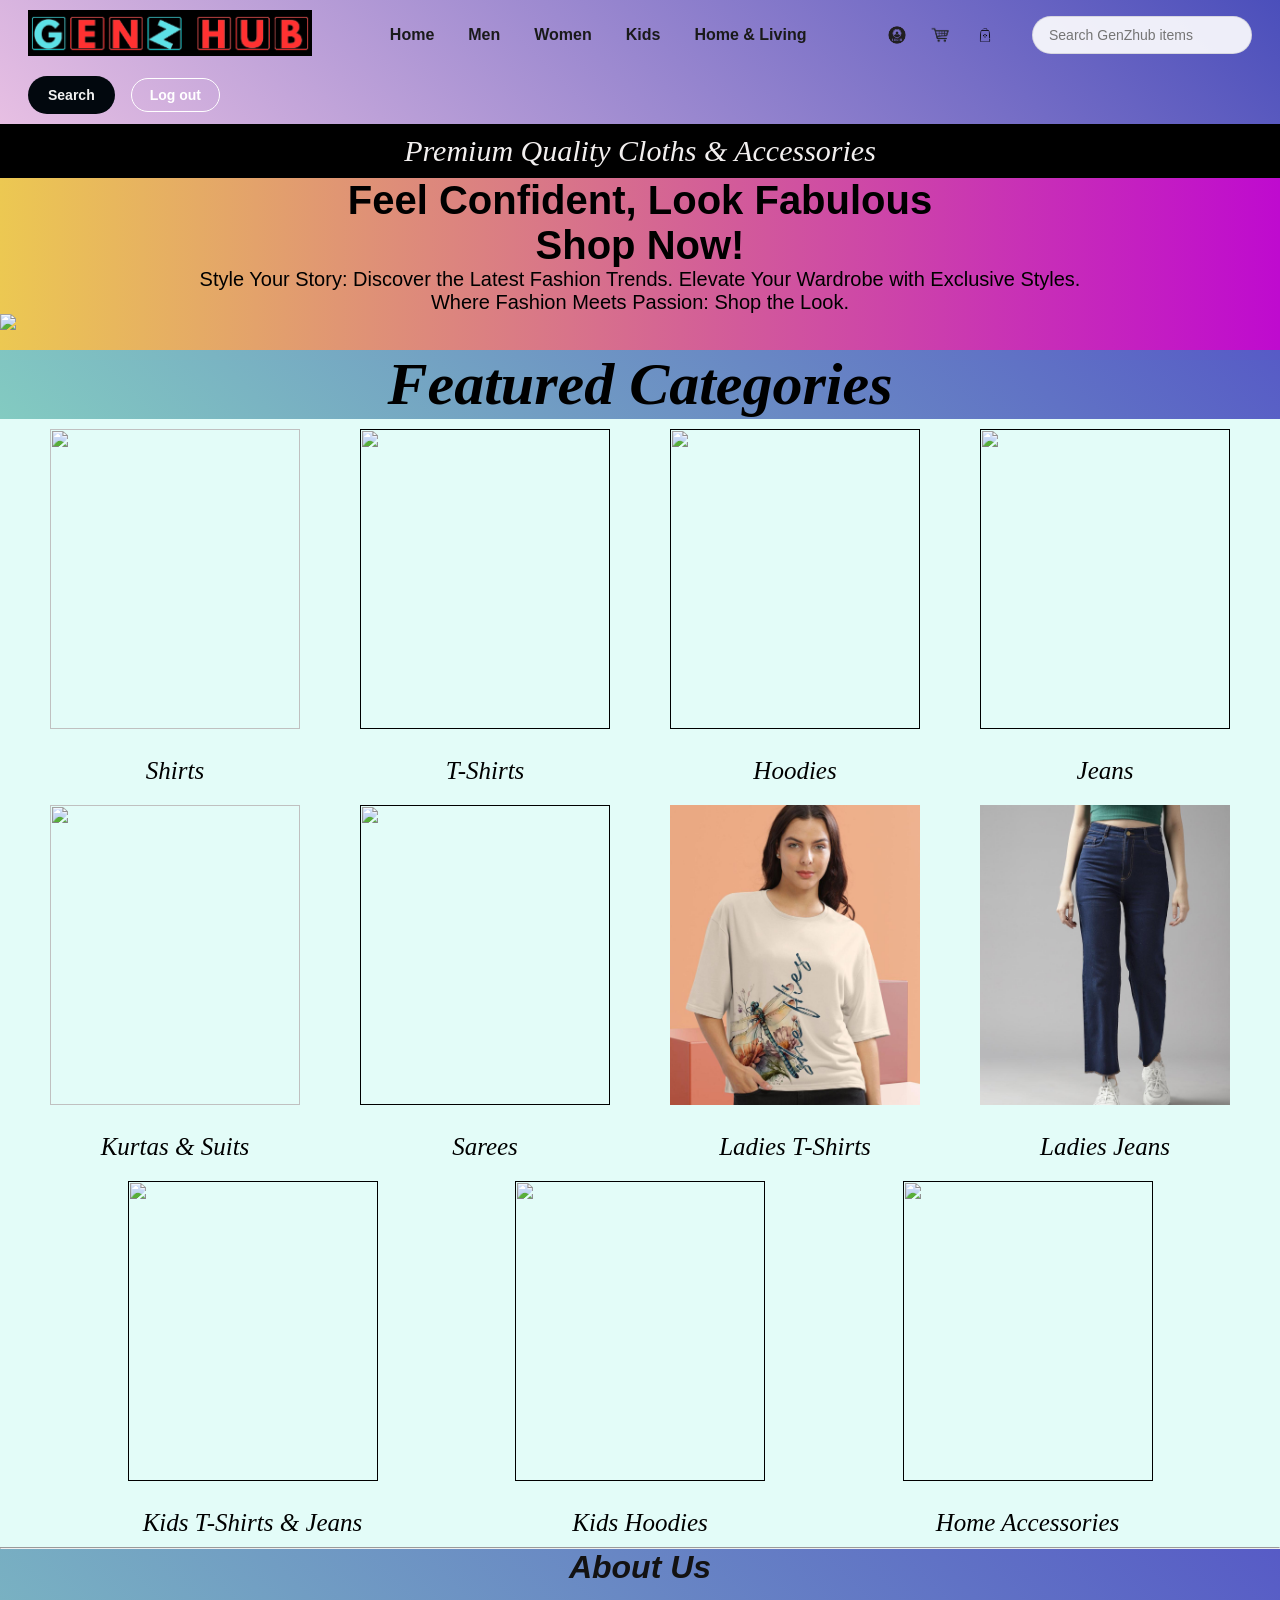
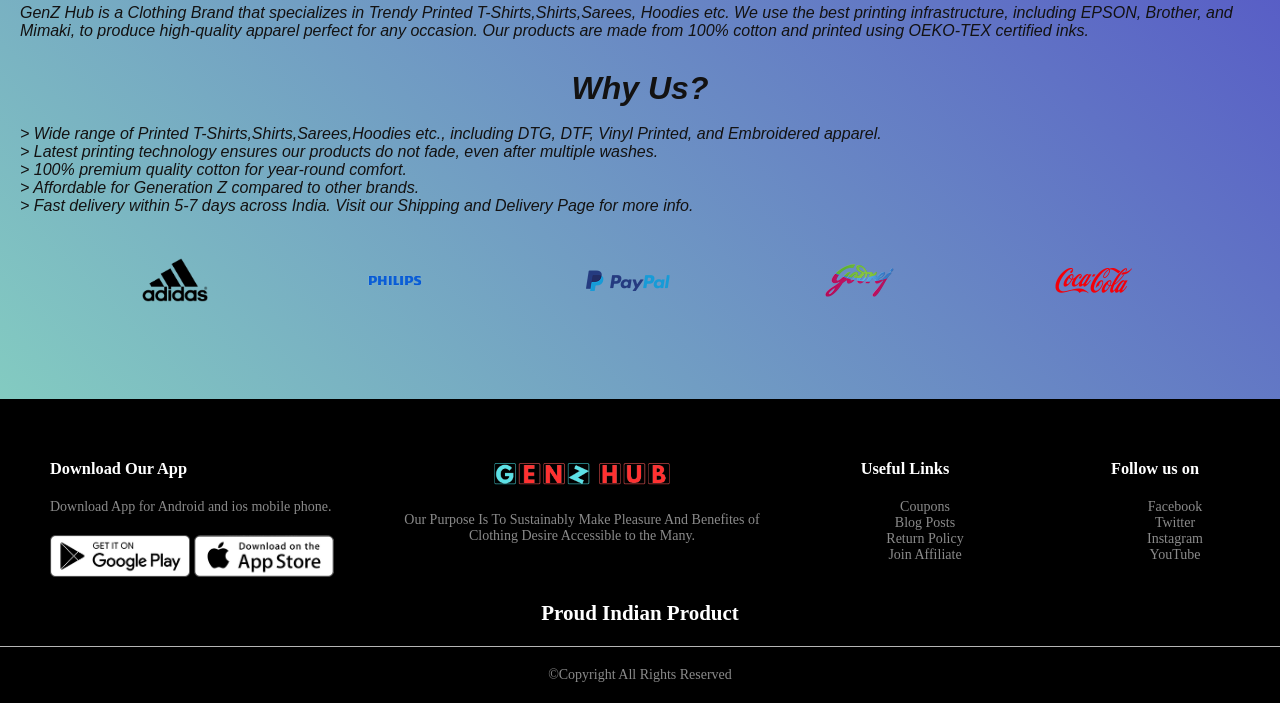
==== commit c73c39e9: "Add files via upload" ====
--- a/index.html
+++ b/index.html
@@ -3,7 +3,7 @@
 
 <head>
     <meta charset="UTF-8">
-    <meta name="viewport" content="width=device-width, initial-scale=1.0">
+    <meta name="viewport" content="width=1300">
     <title>GenZHub - Premium Design T-shirts</title>
     <link rel="stylesheet" href="index.css">
 </head>
--- a/index.css
+++ b/index.css
@@ -118,7 +118,8 @@
     background-color: black;
     color: rgb(242, 239, 239);
     text-align: center;
-    height: 50px;
+    min-height: 50px;
+    padding: 10px 12px;
     font-size: 30px;
 }
 #main{
@@ -128,8 +129,9 @@
 #header4{
     background-image: linear-gradient(45deg,rgb(131, 203, 193),rgb(87, 91, 198));
     color: rgb(19, 18, 18);
-    height: 450px;
-    width: 100%;
+    min-height: 450px;
+    width: 100%;
+    padding-bottom: 30px;
     font-weight: 500;
     font-style: italic;
     font-family: 'Segoe UI', Tahoma, Geneva, Verdana, sans-serif;
@@ -145,10 +147,19 @@
 }
 #product-grid a{
     text-decoration: none;
+    display: flex;
+    flex-direction: column;
+    align-items: center;
+    text-align: center;
+    flex: 0 1 250px;
+    margin: 10px;
+    color: inherit;
 }
 .myclass{
     height: 300px;
-    width: 250px;
+    width: 100%;
+    max-width: 250px;
+    object-fit: cover;
 }
 #heading4{
     text-align: left;
@@ -161,7 +172,13 @@
 .row{
     background-image: linear-gradient(90deg,rgb(236, 200, 82),rgb(191, 10, 207));
     font-size: 20px;
-    height: 1150px;
+    min-height: auto;
+    padding-bottom: 20px;
+}
+.row img{
+    display: block;
+    width: 100%;
+    height: auto;
 }
 .id3{
     text-align: center;
@@ -249,4 +266,116 @@
     width: auto;
     max-width: 140px;
     object-fit: contain;
-}+}
+/* ===================== Responsive / Mobile fixes ===================== */
+img{
+    max-width: 100%;
+}
+
+@media (max-width: 900px){
+    #product-grid a{
+        flex: 0 1 45%;
+    }
+    .myclass{
+        height: 220px;
+    }
+}
+
+@media (max-width: 768px){
+    #navbar2{
+        flex-direction: column;
+        align-items: stretch;
+        padding: 14px 16px;
+    }
+    #logo{
+        margin: 0 auto 8px;
+    }
+    header nav:first-of-type{
+        width: 100%;
+    }
+    #menu1{
+        justify-content: center;
+        gap: 6px;
+    }
+    .home{
+        padding: 8px 10px;
+        font-size: 14px;
+    }
+    header nav:nth-of-type(2){
+        margin-left: 0;
+        width: 100%;
+        justify-content: center;
+        margin-top: 8px;
+    }
+    #navbar3{
+        margin: 0;
+        gap: 22px;
+    }
+    #i1{
+        width: 100%;
+        margin-top: 10px;
+    }
+    #b1{
+        width: 100%;
+        margin-top: 8px;
+    }
+    header#id1 #navbar2 > a:last-child{
+        align-self: center;
+        margin-top: 8px;
+    }
+
+    #header4{
+        min-height: auto;
+        padding: 20px 0 30px;
+    }
+    #heading4,
+    .des{
+        padding-left: 20px;
+        padding-right: 20px;
+        margin-left: 0;
+    }
+    #logo1{
+        height: auto;
+        flex-wrap: wrap;
+        gap: 16px;
+        overflow: visible;
+    }
+
+    .footer-col-1{
+        padding-left: 20px;
+        flex-basis: 100%;
+        text-align: center;
+    }
+    .footer-col-3,.footer-col-4{
+        flex-basis: 45%;
+    }
+}
+
+@media (max-width: 480px){
+    .featured{
+        font-size: 20px;
+    }
+    .id4{
+        font-size: 16px;
+    }
+    .row{
+        font-size: 16px;
+        padding: 0 12px 20px;
+    }
+    .id3{
+        font-size: 22px;
+    }
+    #product-grid{
+        font-size: 16px;
+    }
+    #product-grid a{
+        flex: 0 1 100%;
+    }
+    .myclass{
+        height: 260px;
+        max-width: 300px;
+    }
+    #i1{
+        width: 100%;
+    }
+}
